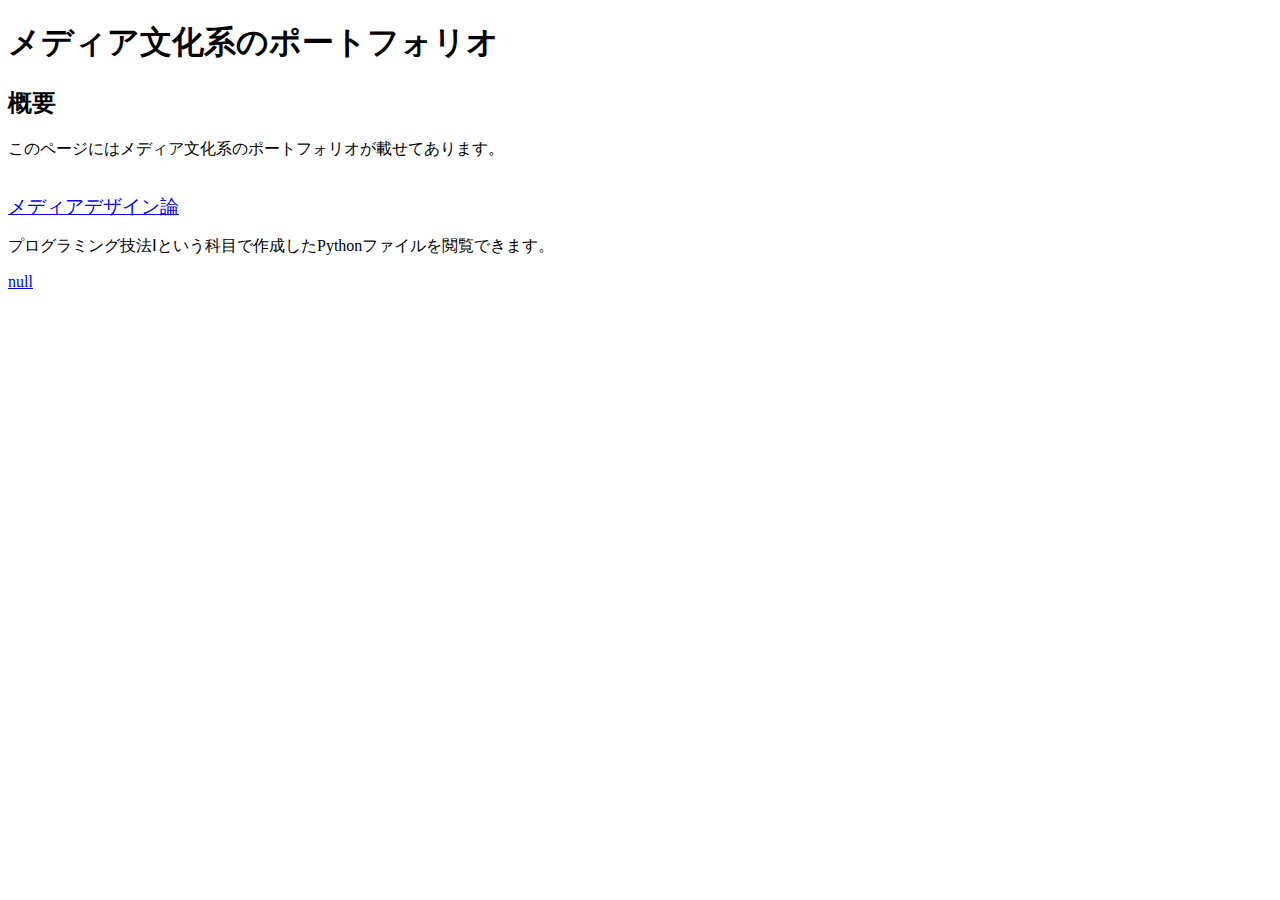
==== media_culture/page_0.html @ 4ecfd08e "Update page_0.html" ====
<!DOCTYPE html>
<html>
  <head>
    <title>メディア文化系</title>
  </head>
  <body>
    <h1><font face="ＭＳ 明朝">メディア文化系のポートフォリオ</font></h1>
    <h2>概要</h2>
    <p>このページにはメディア文化系のポートフォリオが載せてあります。</p>
    <br>
    <a href="https://github.com/HY13EVA-Mark06/python/programming_technique_1"><span style="font-size: larger;">メディアデザイン論</span></a>
    <p>プログラミング技法Ⅰという科目で作成したPythonファイルを閲覧できます。</p>
    <a href="https">null</a>
  </body>
</html>
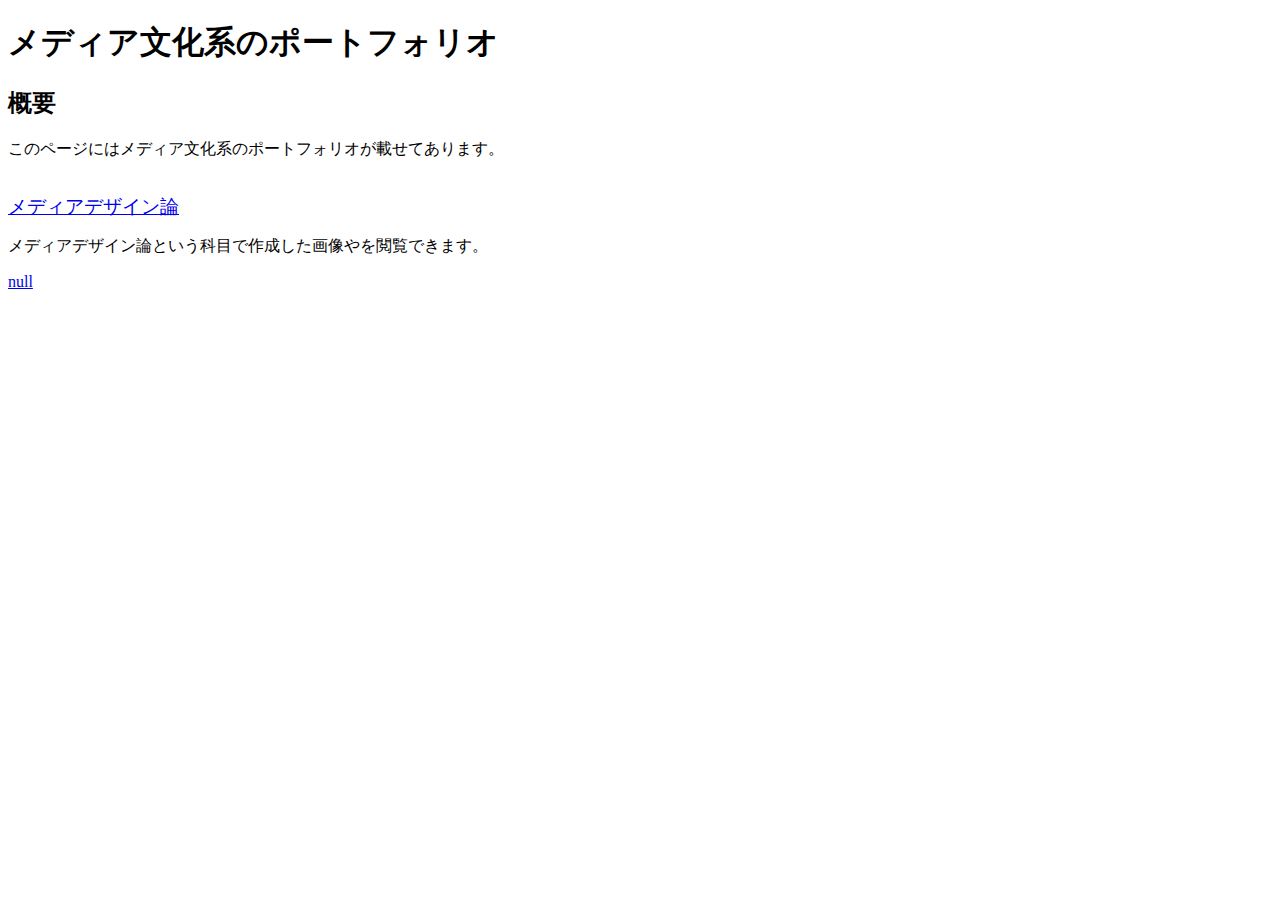
==== commit c90af5a0: "Update page_0.html" ====
--- a/media_culture/page_0.html
+++ b/media_culture/page_0.html
@@ -8,8 +8,8 @@
     <h2>概要</h2>
     <p>このページにはメディア文化系のポートフォリオが載せてあります。</p>
     <br>
-    <a href="https://github.com/HY13EVA-Mark06/python/programming_technique_1"><span style="font-size: larger;">メディアデザイン論</span></a>
-    <p>プログラミング技法Ⅰという科目で作成したPythonファイルを閲覧できます。</p>
+    <a href="/media_design_theory"><span style="font-size: larger;">メディアデザイン論</span></a>
+    <p>メディアデザイン論という科目で作成した画像やを閲覧できます。</p>
     <a href="https">null</a>
   </body>
 </html>
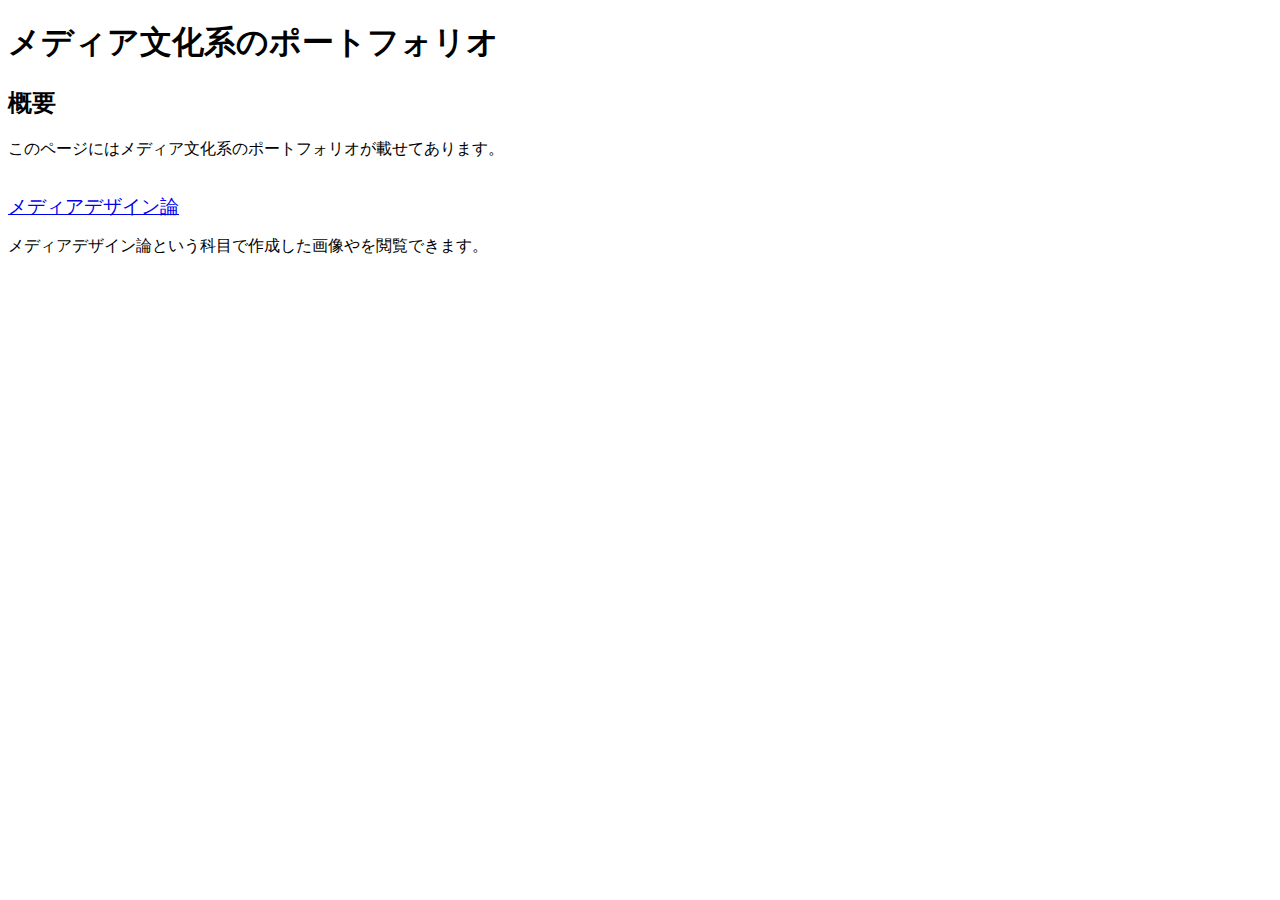
==== commit fb586608: "Update page_0.html" ====
--- a/media_culture/page_0.html
+++ b/media_culture/page_0.html
@@ -8,8 +8,7 @@
     <h2>概要</h2>
     <p>このページにはメディア文化系のポートフォリオが載せてあります。</p>
     <br>
-    <a href="/media_design_theory"><span style="font-size: larger;">メディアデザイン論</span></a>
+    <a href="./media_design_theory"><span style="font-size: larger;">メディアデザイン論</span></a>
     <p>メディアデザイン論という科目で作成した画像やを閲覧できます。</p>
-    <a href="https">null</a>
   </body>
 </html>
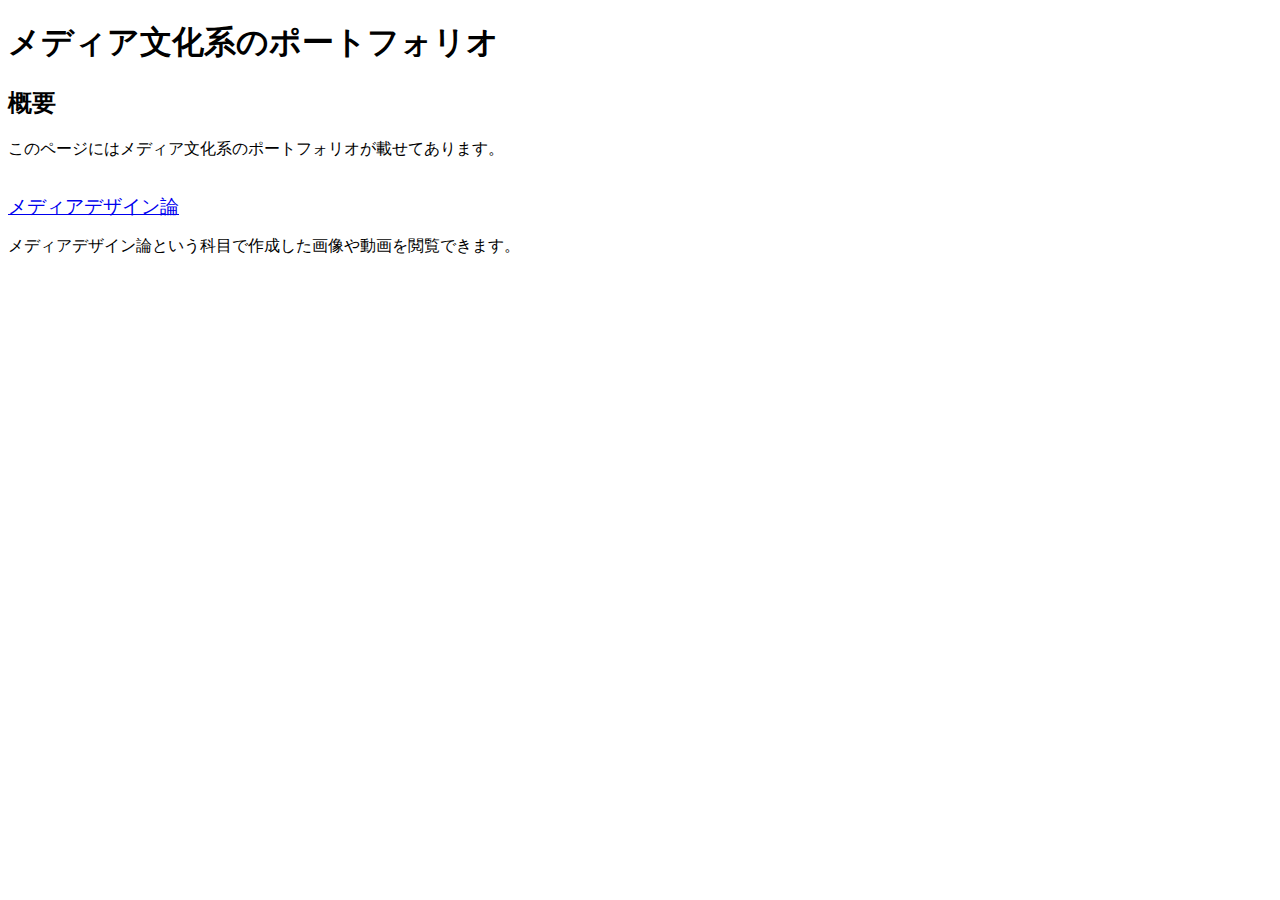
==== commit 77e7f9cd: "Update page_0.html" ====
--- a/media_culture/page_0.html
+++ b/media_culture/page_0.html
@@ -8,7 +8,7 @@
     <h2>概要</h2>
     <p>このページにはメディア文化系のポートフォリオが載せてあります。</p>
     <br>
-    <a href="./media_design_theory"><span style="font-size: larger;">メディアデザイン論</span></a>
-    <p>メディアデザイン論という科目で作成した画像やを閲覧できます。</p>
+    <a href="./media_design_theory/index_mouseover2_3steps_1.html"><span style="font-size: larger;">メディアデザイン論</span></a>
+    <p>メディアデザイン論という科目で作成した画像や動画を閲覧できます。</p>
   </body>
 </html>
